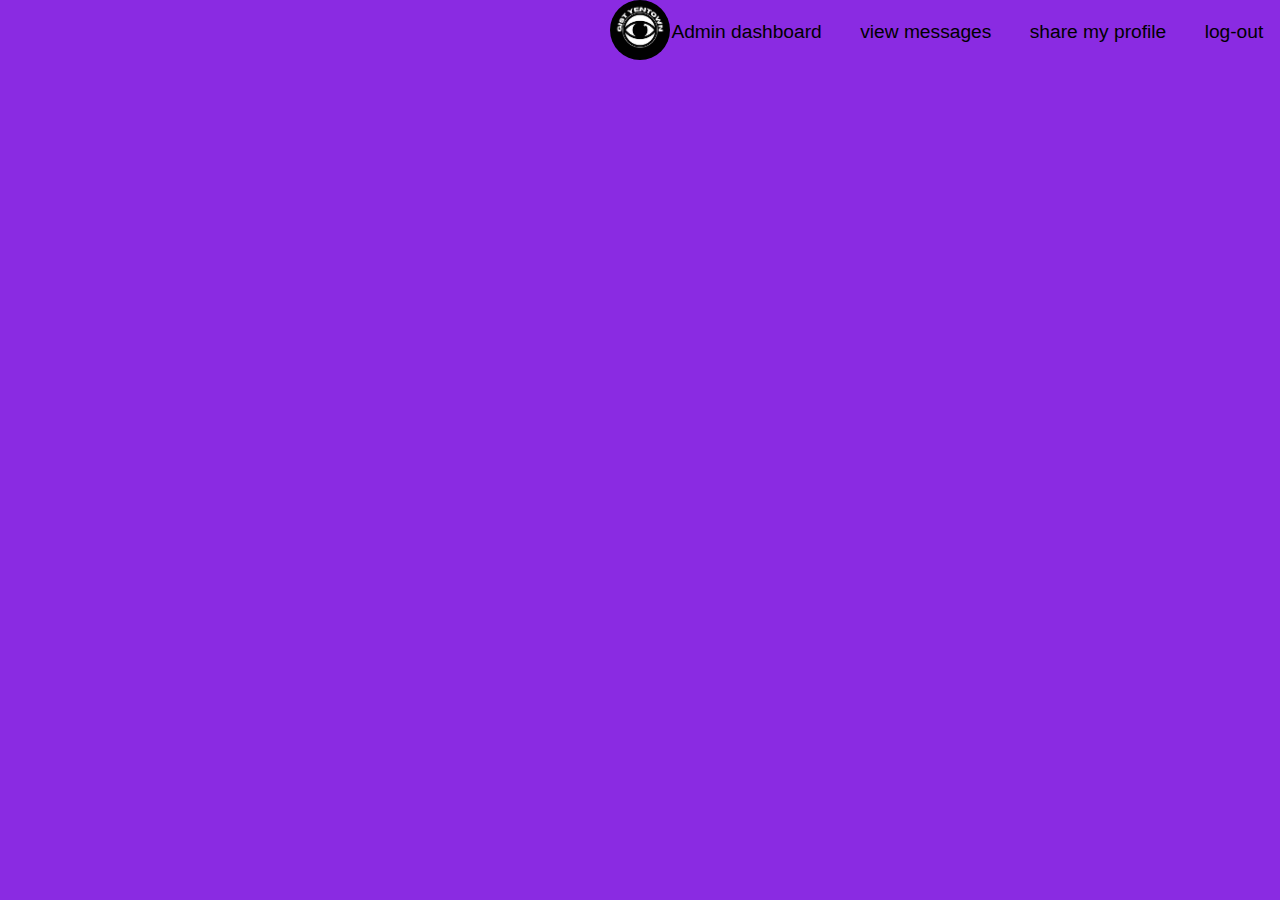
==== html/admin.html @ dc8ec685 "newupdate" ====
<!DOCTYPE html>
<html lang="en">
<head>
    <meta charset="UTF-8">
    <meta name="viewport" content="width=device-width, initial-scale=1.0">
    <link rel="stylesheet" href="/css/yen.css">
    <link rel="stylesheet" href="/css/general.css">
    <title>Admin</title>

</head>
<body>
    <main class="main-section">
        <header>
            <img
              class="logo"
              src="/img/IMG-20230801-WA0002.jpg"
              alt=" yentown gist"
            />
            <nav class="nav-gist">
              <ul class="gist">
                <li class="nest"><a class="dash" href="/html/admin.html">Admin dashboard</a></li>
                <li class="nest"><a class="dash" href="/html/view.html">view messages</a></li>
                <li class="nest"><a class="dash" href="#"> share my profile</a></li>
                <li class="nest"><a class="dash" href="/html/log.html">log-out</a></li>
              </ul>
          </nav>
          <button class="btn-nav">
            <img
              class="svg svg-1"
              src="/img/menu_FILL0_wght400_GRAD0_opsz48.svg"
              alt="menu"
            />
            <img
              class="svg svg-2"
              src="/img/close_FILL0_wght400_GRAD0_opsz48.svg"
              alt="close"
            />
          </button>
          </header>
        </main>
</body>
</html>
---- css/yen.css ----
* {
  margin: 0;
  padding: 0;
  box-sizing: border-box;
}

body {
  font-family: sans-serif;
  font-size: 1.2em;
  line-height: 1.6;
  color: #fff;
  background-color: blueviolet;
  padding: 0 2em 0;
}

.logo {
  display: block;
  margin: auto;
  width: 5%;
  border-radius: 3em;
  margin-bottom: 4em;
}

.head-title {
  text-transform: capitalize;
  text-align: center;
  margin-block: 2em;
}

.nav-gist {
  display: flex;
  position: absolute;
  top: 0;
  right: 0;
}

.gist {
  display: flex;
  justify-content: space-between;
  gap: 2em;
  list-style: none;
  padding: 0.87em;
}
.dash {
  padding-bottom: 1.2em;
}

.dash:link,
.dash:visited {
  color: black;
  text-decoration: none;
}

.dash:hover,
.dash:active {
  color: #fff;
  text-decoration: underline;
}
.btn-nav {
  display: none;
  border: none;
  cursor: pointer;
  background-color: #fff;
}

.svg {
  height: 1.8em;
  width: 1.8em;
  stroke: rgba(255, 255, 255, 1);
}

.svg-2 {
  display: none;
}

.form {
  width: 80%;
  background: linear-gradient(rgb(54, 117, 104), #2a352259, rgb(140, 140, 66)),
    #1c021bad;
  border-radius: 8% 8.4% 0 0;
  margin: auto;
  margin-bottom: 4em;
}

.container {
  border: none;
}

.list {
  text-transform: capitalize;
  text-align: center;
  line-height: 1.6;
  list-style-type: none;
  margin-bottom: 2em;
}

.board {
  text-transform: uppercase;
  text-align: center;
  background-color: #eedd667d;
  padding: 2em;
  border-radius: 1em;
  margin-bottom: 3em;
}

textarea {
  width: 100%;
}

.text {
   display: flex;
  justify-content: center;
  padding: 1.2em;
}

.btn {
  font-size: 1.2em;
  background-color: coral;
  display: flex;
  justify-content: center;
  padding: 1em;
  width: 20%;
  border: none;
  color: #fff;
}

.btn:hover {
  background-color: #fff;
  color: violet;
  transform: translate(50deg);
  transition: all 0.5s ease-in-out;
}

.footer-text {
  text-align: center;
  font-size: 1.2em;
  padding-block: 4em;
}

/* log-in  section*/
.log-head {
  display: block;
  text-align: center;
  margin: auto;
  margin-bottom: 4em;
}

.bnt {
  width: 50%;
  padding: 1.2em;
  border-radius: 2em;
  border: none;
}

.bnt-1 {
  margin-block: 2em;
}

.summit-head {
  margin-bottom: 4em;

}

.summit {
  font-size: 1.2em;
  width: 11%;
  padding: 0.54em 1em;
 color: #333;
  border-radius: 1em;
  border: none;
  text-align: center;
}
---- css/general.css ----
@media screen and (max-width: 479px) and (min-width: 300px) {
  body {
    font-family: Arial, Helvetica, sans-serif;
    font-size: 1.6em;
    font-family: serif;
    color: #e6e4e4;
  }

  .nav-gist {
    text-align: center;
    position: relative;
  }

  .gist {
    display: block;
    text-align: center;
    height: 100vh;
  }

  .head-title {
    font-size: 1em;
    width: 80%;
    position: absolute;
    top: -4%;
  }

  .board {
    font-size: 0.89em;
    border-radius: 25%;
    padding: 0.92em;
    color: #fff;
    padding: 1em 0.78em;
  }

  .nav-gist {
    display: block;
    transition: all 0.5s ease-in-out;
  }
  .btn-nav {
    display: block;
    position: absolute;
    top: 0;
    left: 0;
  }

  .svg-1 {
    display: none;
  }

  .svg-2 {
    display: block;
  }

  .form {
    width: 100%;
    background: linear-gradient(to top, #7f483f34, rgb(154, 85, 154), #43438d);
    margin: 0;
  }

  .list {
    margin-bottom: 1.2em;
  }

  .board {
    padding: 0.44em;
  }

  .btn {
    background-color: rgb(131, 146, 145);
    width: 32%;
    padding: 0.64em 2em;
  }

  .btn:hover {
    transition: 0.3s ease-out;
    background-color: #fff;
    color: rgb(105, 102, 102);
  }

  .footer-text {
    padding: 1em;
    font-size: 0.76em;
  }
}

@media screen and (min-width: 480px) and (max-width: 767px) {
  body {
    background-color: #e6e4e4;
    font-family: Arial, Helvetica, sans-serif;
    font-size: 1.6em;
    font-family: serif;
    color: #e6e4e4;
  }

  .nav-gist {
    text-align: center;
    position: relative;
  }

  .gist {
    display: block;
    text-align: center;
    height: 100vh;
  }

  .head-title {
    color: #333;
    font-size: 1em;
    width: 80%;
    position: absolute;
    top: 4%;

  }

  .nav-gist {
    display: block;
    transition: all 0.5s ease-in-out;
  }
   .btn-nav {
    display: block;
    position: absolute;
    top: 0;
    right: 0;
  }

  .svg-1 {
    display: block;
  }
  
  .svg-2 {
    display: none;
  }
  .form {
    width: 100%;
    background: linear-gradient(to top, #7f483f34, rgb(154, 85, 154), #43438d);
    margin: 0;
  }

  .list {
    margin-bottom: 1.2em;
  }

  .board {
    padding: 0.44em;
  }

  .btn {
    width: 32%;
    padding: 0.64em 2em;
  }

  .btn:hover {
    transition: 0.3s ease-out;
    background-color: #43438d;
    color: #e6e4e4;
  }
  
  .footer-text {
    color: #333;
    padding: 1em;
    font-size: 0.76em;
}

}

@media screen and (min-width: 768px) and (max-width: 991px) {
html{
  font-size: 80%;
}
  
  body {
    background-color: #272626;
    font-family: serif;
    color: #fff;
  }

  .nav-gist{
    justify-content: space-between;
    color:#eee;
  }

  .head-title {
    font-size: 2em;
    color: #edecec;
  }
.logo{
  margin: 0;
}
  .gist{
   margin-bottom: 4.2em;

  }
  .form{
    background-color: white;
    width: 60%;
  }

  .list {
    font-size: 1em;
    margin-bottom: 1.9em;
  }

  .board {
    padding: 0.44em;
  }

  .dash:link,
  .dash:visited{
    color: #eee;
  }
  .btn {
    width: 28%;
    background-color: rgba(122, 96, 122, 0.836);
  }

  .btn:hover {
    transition: 0.3s ease-out;
    background-color: #9f9fcb;
    color: #e6e4e4;
  }
  .footer-text {
    color: #eee;
  }
}

@media screen and (min-width: 992px) and (max-width: 1199px) {
  body {
    font-size: 1em;
    font-family: serif;
    color: #333;
  }
.logo{
  position: relative;
  right: 50%;
}
  
  .form {
    background: linear-gradient(#1a1a22);
    margin: auto;
  }

  .list {
    font-size: 1em;
    margin-bottom: 1.2em;
  }

  .dash:hover,
  .dash:active{
    color: #1a1a22;
  }
  .board {
    padding: 0.44em;
  }

  .btn {
    width: 28%;
    background-color: rgba(123, 156, 168, 0.836);
  }

  .btn:hover {
    transition: 0.3s ease-out;
    background-color: #1a1a22;
    color: #edecec;
  }

  .bnt {
    width: 60%;
  }

  .summit {
    font-size: 1.2em;
    width: 22%;
    padding: 0.54em 1em;
   
  }
}
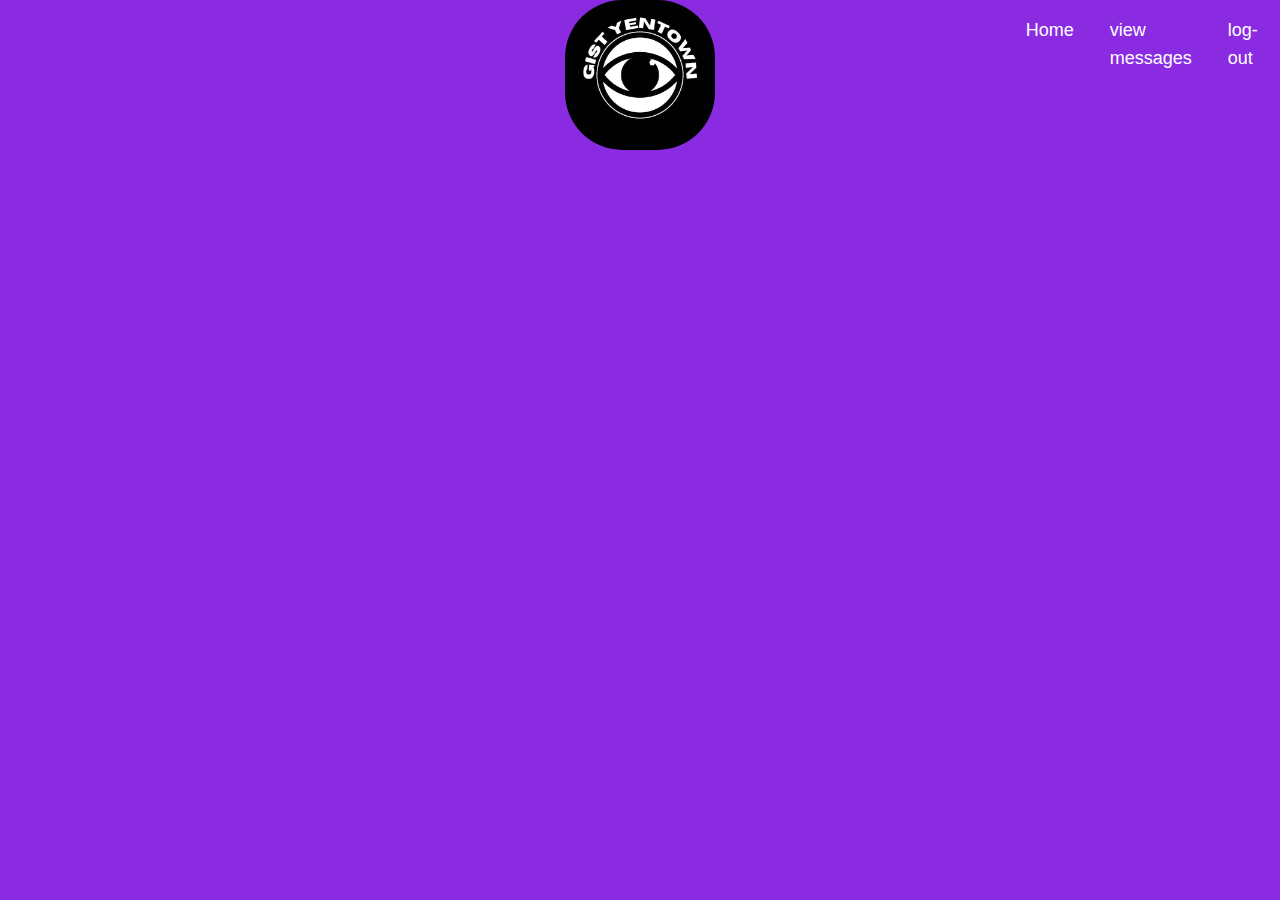
==== commit a4c5778b: "feature: added api calls" ====
--- a/html/admin.html
+++ b/html/admin.html
@@ -18,12 +18,11 @@
             />
             <nav class="nav-gist">
               <ul class="gist">
-                <li class="nest"><a class="dash" href="/html/admin.html">Admin dashboard</a></li>
+                <li class="nest"><a class="dash" href="/html/home.html">Home</a></li>
                 <li class="nest"><a class="dash" href="/html/view.html">view messages</a></li>
-                <li class="nest"><a class="dash" href="#"> share my profile</a></li>
                 <li class="nest"><a class="dash" href="/html/log.html">log-out</a></li>
               </ul>
-          </nav>
+            </nav>
           <button class="btn-nav">
             <img
               class="svg svg-1"
@@ -38,5 +37,6 @@
           </button>
           </header>
         </main>
+  <script src="../scripts/index.js"></script>
 </body>
 </html>--- a/css/yen.css
+++ b/css/yen.css
@@ -16,7 +16,9 @@
 .logo {
   display: block;
   margin: auto;
-  width: 5%;
+  width: 10%;
+  max-width: 200px;
+  min-width: 150px;
   border-radius: 3em;
   margin-bottom: 4em;
 }
@@ -35,51 +37,43 @@
 }
 
 .gist {
-  display: flex;
-  justify-content: space-between;
-  gap: 2em;
-  list-style: none;
-  padding: 0.87em;
+display: flex;
+    gap: 2em;
+    list-style: none;
+    font-size: 18px;
+    padding: 0.87em;
+    width: 15em;
+    justify-content: flex-start;
 }
 .dash {
   padding-bottom: 1.2em;
+  color: white;
 }
 
 .dash:link,
 .dash:visited {
-  color: black;
   text-decoration: none;
 }
 
 .dash:hover,
 .dash:active {
-  color: #fff;
-  text-decoration: underline;
+  color: #bdb6b6;
 }
 .btn-nav {
   display: none;
   border: none;
   cursor: pointer;
   background-color: #fff;
-}
-
-.svg {
-  height: 1.8em;
-  width: 1.8em;
-  stroke: rgba(255, 255, 255, 1);
-}
-
-.svg-2 {
-  display: none;
 }
 
 .form {
   width: 80%;
   background: linear-gradient(rgb(54, 117, 104), #2a352259, rgb(140, 140, 66)),
     #1c021bad;
-  border-radius: 8% 8.4% 0 0;
+  border-radius: 10px;
   margin: auto;
   margin-bottom: 4em;
+  max-width: 35em;
 }
 
 .container {
@@ -92,6 +86,7 @@
   line-height: 1.6;
   list-style-type: none;
   margin-bottom: 2em;
+  font-size: 0.85em;
 }
 
 .board {
@@ -105,6 +100,8 @@
 
 textarea {
   width: 100%;
+    height: 7em;
+    padding: 0.65em;
 }
 
 .text {
@@ -122,6 +119,7 @@
   width: 20%;
   border: none;
   color: #fff;
+  cursor: pointer;
 }
 
 .btn:hover {
@@ -133,22 +131,24 @@
 
 .footer-text {
   text-align: center;
-  font-size: 1.2em;
+  font-size: 0.8em;
   padding-block: 4em;
 }
 
 /* log-in  section*/
 .log-head {
-  display: block;
-  text-align: center;
-  margin: auto;
-  margin-bottom: 4em;
+    display: block;
+    text-align: center;
+    margin: auto;
+    margin-bottom: 4em;
+    width: 70%;
+    max-width: 40em;
 }
 
 .bnt {
   width: 50%;
   padding: 1.2em;
-  border-radius: 2em;
+  border-radius: 0.5em;
   border: none;
 }
 
@@ -162,11 +162,42 @@
 }
 
 .summit {
-  font-size: 1.2em;
-  width: 11%;
-  padding: 0.54em 1em;
- color: #333;
-  border-radius: 1em;
-  border: none;
-  text-align: center;
-}
+font-size: 1.2em;
+    padding: 0.4em 1.4em;
+    color: #333;
+    border-radius: 0.5em;
+    border: none;
+    text-align: center;
+}
+
+#message_status{
+  display: flex;
+  justify-content: center;
+  align-items: center;
+}
+
+#message_holder{
+  display: flex;
+  flex-direction: column;
+  align-items: center;
+}
+
+th{
+  text-align: left;
+}
+
+#message_col{
+    width: 20em;
+}
+
+tbody{
+  font-size: 0.9em;
+}
+
+a:hover {
+  text-decoration: none;
+}
+
+.nest{
+  color: white;
+}--- a/css/general.css
+++ b/css/general.css
@@ -4,6 +4,15 @@
     font-size: 1.6em;
     font-family: serif;
     color: #e6e4e4;
+    font-size: 1.2em;
+  }
+
+  .logo {
+    margin-bottom: 0.5em;
+  }
+
+  .dash {
+    font-size: 1.5em;
   }
 
   .nav-gist {
@@ -11,24 +20,27 @@
     position: relative;
   }
 
+  .list{
+    font-size: 0.65em;
+  }
+
   .gist {
     display: block;
     text-align: center;
-    height: 100vh;
+    margin-bottom: 2em;
+        width: 100%;
   }
 
   .head-title {
     font-size: 1em;
     width: 80%;
-    position: absolute;
-    top: -4%;
+    margin: auto
   }
 
   .board {
     font-size: 0.89em;
-    border-radius: 25%;
+    border-radius: 10px;
     padding: 0.92em;
-    color: #fff;
     padding: 1em 0.78em;
   }
 
@@ -43,14 +55,6 @@
     left: 0;
   }
 
-  .svg-1 {
-    display: none;
-  }
-
-  .svg-2 {
-    display: block;
-  }
-
   .form {
     width: 100%;
     background: linear-gradient(to top, #7f483f34, rgb(154, 85, 154), #43438d);
@@ -61,13 +65,9 @@
     margin-bottom: 1.2em;
   }
 
-  .board {
-    padding: 0.44em;
-  }
-
   .btn {
     background-color: rgb(131, 146, 145);
-    width: 32%;
+    width: 100%;
     padding: 0.64em 2em;
   }
 
@@ -81,9 +81,22 @@
     padding: 1em;
     font-size: 0.76em;
   }
-}
-
-@media screen and (min-width: 480px) and (max-width: 767px) {
+
+  .log-head {
+    width: 100%;
+  }
+
+  .bnt {
+    width: 100%;
+  }
+
+  .summit {
+    width: 100%;
+    max-width: 10em;
+}
+}
+
+/* @media screen and (min-width: 480px) and (max-width: 767px) {
   body {
     background-color: #e6e4e4;
     font-family: Arial, Helvetica, sans-serif;
@@ -94,28 +107,22 @@
 
   .nav-gist {
     text-align: center;
-    position: relative;
   }
 
   .gist {
     display: block;
-    text-align: center;
+    text-align: left;
     height: 100vh;
   }
 
-  .head-title {
+  /* .head-title {
     color: #333;
     font-size: 1em;
     width: 80%;
     position: absolute;
     top: 4%;
-
-  }
-
-  .nav-gist {
-    display: block;
-    transition: all 0.5s ease-in-out;
-  }
+  }
+  
    .btn-nav {
     display: block;
     position: absolute;
@@ -123,13 +130,6 @@
     right: 0;
   }
 
-  .svg-1 {
-    display: block;
-  }
-  
-  .svg-2 {
-    display: none;
-  }
   .form {
     width: 100%;
     background: linear-gradient(to top, #7f483f34, rgb(154, 85, 154), #43438d);
@@ -159,11 +159,11 @@
     color: #333;
     padding: 1em;
     font-size: 0.76em;
-}
-
-}
-
-@media screen and (min-width: 768px) and (max-width: 991px) {
+  }
+
+} */
+
+/* @media screen and (min-width: 768px) and (max-width: 991px) {
 html{
   font-size: 80%;
 }
@@ -273,4 +273,4 @@
     padding: 0.54em 1em;
    
   }
-}
+} */
